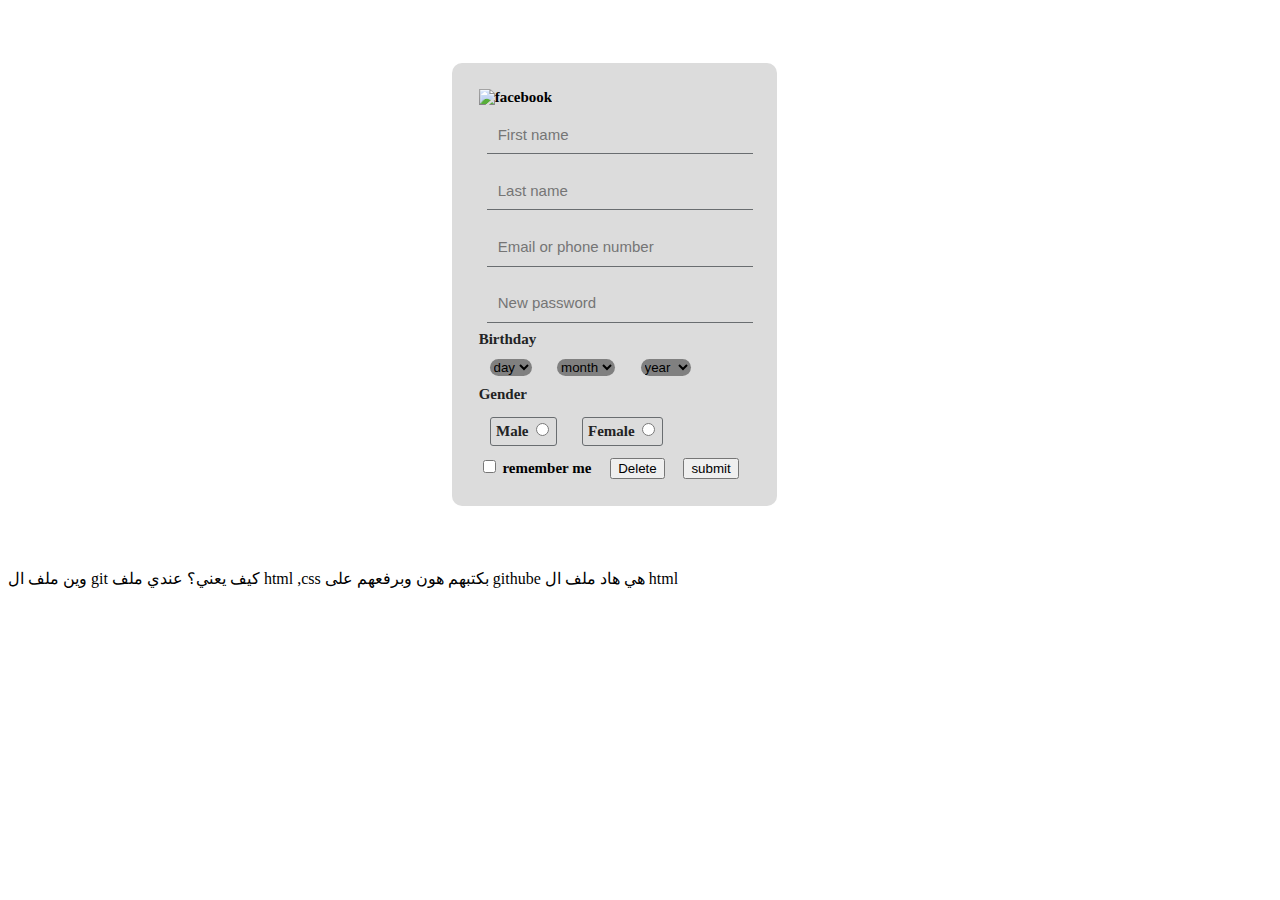
==== signup.html @ 0d3127cc "add file" ====
<!DOCTYPE html>
<html>
    <head>
        <title>facebook || sign up</title>
        <meta charset = "utf-8">
        <meta name = "description" content = "Create a page on facebook to be one of our team">
        <link rel="shortcut icon" type="image/x-icon" href="[data-uri]"/>
        <link rel = "stylesheet" href = "tab.css">
    </head>
    <body>
        <div class = "_1">
            
            <form>
                <fieldset>
                    <img src = "https://static.xx.fbcdn.net/rsrc.php/y8/r/dF5SId3UHWd.svg" alt = "facebook">
                <input class = "_0" type = "text" name = "f.n" placeholder = "First name">
                <input class = "_0" type = "text" name = "l.n" placeholder = "Last name">
                <input class = "_0" type = "text" name = "email" placeholder = "Email or phone number">
                <input class = "_0" type = "password" name = "password" placeholder = "New password">
                <label>Birthday</label>
                <br>
                <select name = "birthday">
                    <option disabled selected>day</option>
                    <option>1</option>
                    <option>2</option>
                    <option>3</option>
                    <option>4</option>
                    <option>5</option>
                    <option>6</option>
                    <option>7</option>
                    <option>8</option>
                    <option>9</option>
                    <option>10</option>
                    <option>11</option>
                    <option>12</option>
                    <option>13</option>
                    <option>14</option>
                    <option>15</option>
                    <option>16</option>
                    <option>17</option>
                    <option>18</option>
                    <option>19</option>
                    <option>20</option>
                    <option>21</option>
                    <option>22</option>
                    <option>22</option>
                    <option>23</option>
                    <option>24</option>
                    <option>25</option>
                    <option>26</option>
                    <option>27</option>
                    <option>28</option>
                    <option>29</option>
                    <option>30</option>
                    <option>31</option>
                </select>
                <select>
                    <option disabled selected>month</option>
                    <option>jan</option>
                    <option>feb</option>
                    <option>mar</option>
                    <option>apr</option>
                    <option>may</option>
                    <option>jun</option>
                    <option>jul</option>
                    <option>aug</option>
                    <option>sep</option>
                    <option>oct</option>
                    <option>nov</option>
                    <option>dec</option>
                </select>
                <select>
                    <option disabled selected>year</option>
                    <option>1960</option>
                    <option>1961</option>
                    <option>1962</option>
                    <option>1963</option>
                    <option>1964</option>
                    <option>1965</option>
                    <option>1966</option>
                    <option>1967</option>
                    <option>1968</option>
                    <option>1969</option>
                    <option>1970</option>
                    <option>1971</option>
                    <option>1972</option>
                    <option>1973</option>
                    <option>1974</option>
                    <option>1975</option>
                    <option>1976</option>
                    <option>1977</option>
                    <option>1978</option>
                    <option>1979</option>
                    <option>1980</option>
                    <option>1981</option>
                    <option>1982</option>
                    <option>1983</option>
                    <option>1984</option>
                    <option>1985</option>
                    <option>1986</option>
                    <option>1987</option>
                    <option>1988</option>
                    <option>1989</option>
                    <option>1990</option>
                    <option>1991</option>
                    <option>1992</option>
                    <option>1993</option>
                    <option>1994</option>
                    <option>1995</option>
                    <option>1996</option>
                    <option>1997</option>
                    <option>1998</option>
                    <option>1999</option>
                    <option>2000</option>
                    <option>2001</option>
                    <option>2002</option>
                    <option>2003</option>
                </select><br>
                <label>Gender</label><br><br>
                <label class = "_2">Male</label>
                <input type = "radio" class = "_2" name = "gender">
                &nbsp;&nbsp;&nbsp;
                <label class = "_2">Female</label>
                <input type = "radio" class = "_2" name = "gender">
                <br><br>
                <input type = "checkbox"> remember me &nbsp;&nbsp;&nbsp;
                <input type = "reset" value = "Delete">
                &nbsp;&nbsp;&nbsp;
                <input type = "submit" value = "submit">
            </fieldset>
            </form>
        </div>
    </body>
</html>
وين ملف ال git
كيف يعني؟
عندي ملف html ,css 
بكتبهم هون وبرفعهم على githube 
هي هاد ملف ال html
---- tab.css ----
body{
    background-image: url('https://review.topmaxtech.net/content/uploads/elmstba.com_1457069811_7212.jpg');
    background-repeat: no-repeat;
    background-size: cover;
    /*overflow: hidden;*/
}
div._1{
    margin:5% 35%;
    width:26%;
}
div._1 form input._0{
    width:90%;
    margin:3%;
    padding:4%;
    font-size:15px;
    border-radius:10px 10px 0px 0px;
    border:hidden;
    border-bottom:solid rgb(105, 109, 112);
    background-color:gainsboro;
    border-width:1px;
}
div._1 label{
    font-size:15px;
    font-weight: 600;
    color:#222324;
}
div._1 form fieldset{
    background-color: gainsboro;
    padding:8%;
    border-radius:10px;
    font-size:15px;
    font-weight:bold;
    border:hidden;
}
div._1 form select{
    border:hidden;
    border-radius:10px;
    background-color: grey;
    margin:4%;
}
div._1 form input._2{
    margin-left:-13%;
}
div._1 label._2{
    width:500%;
    margin:4%;
    border:solid rgb(105, 109, 112);
    border-width:1px;
    border-radius:3px;
    padding:2% 10% 2% 2%;
}
وهي ال css
in git u must up all file like img as example 
طيب بعwرف وبرفع كل اشي بحتاجو الصفحه
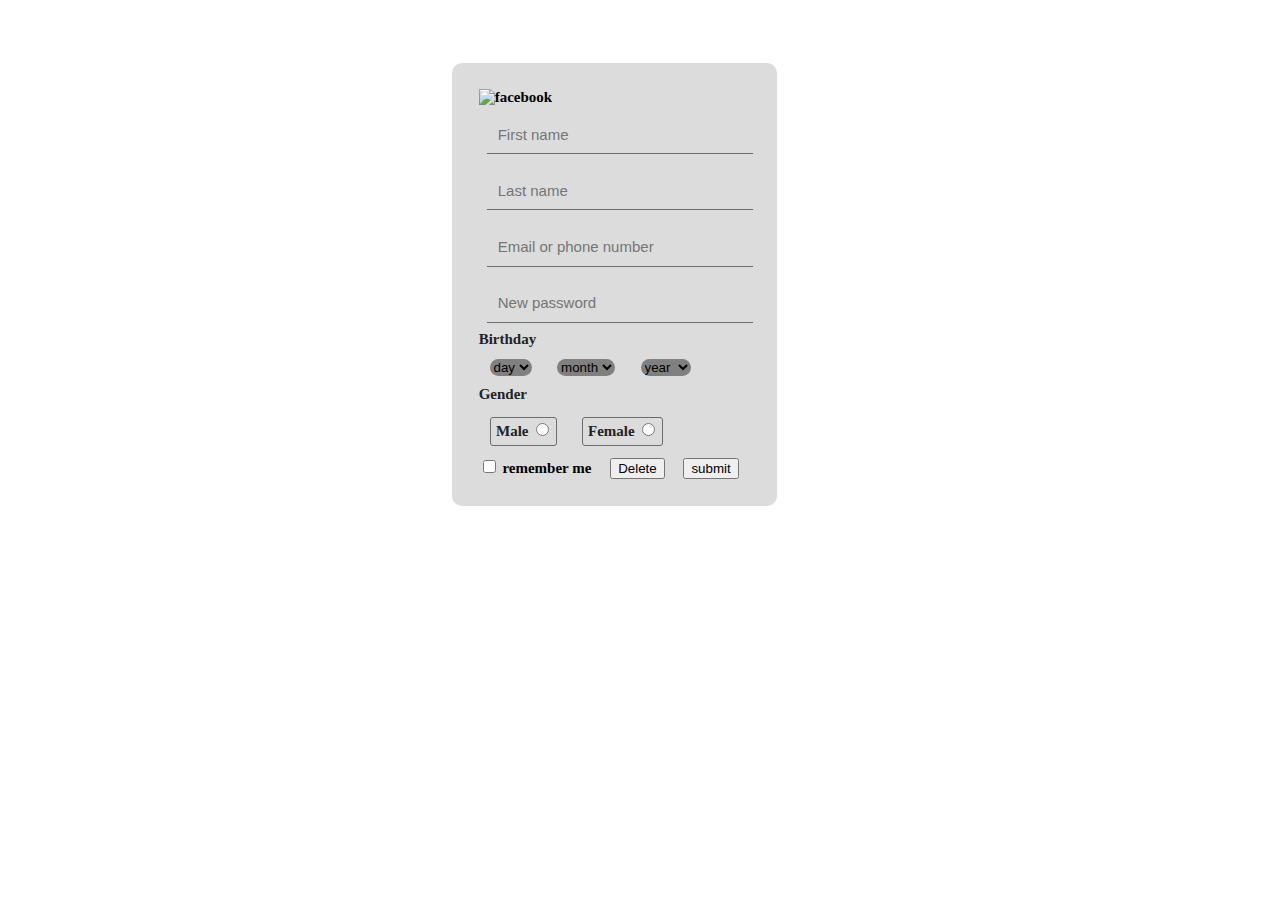
==== commit 0a6e5bda: "Update signup.html" ====
--- a/signup.html
+++ b/signup.html
@@ -132,8 +132,3 @@
         </div>
     </body>
 </html>
-وين ملف ال git
-كيف يعني؟
-عندي ملف html ,css 
-بكتبهم هون وبرفعهم على githube 
-هي هاد ملف ال html 